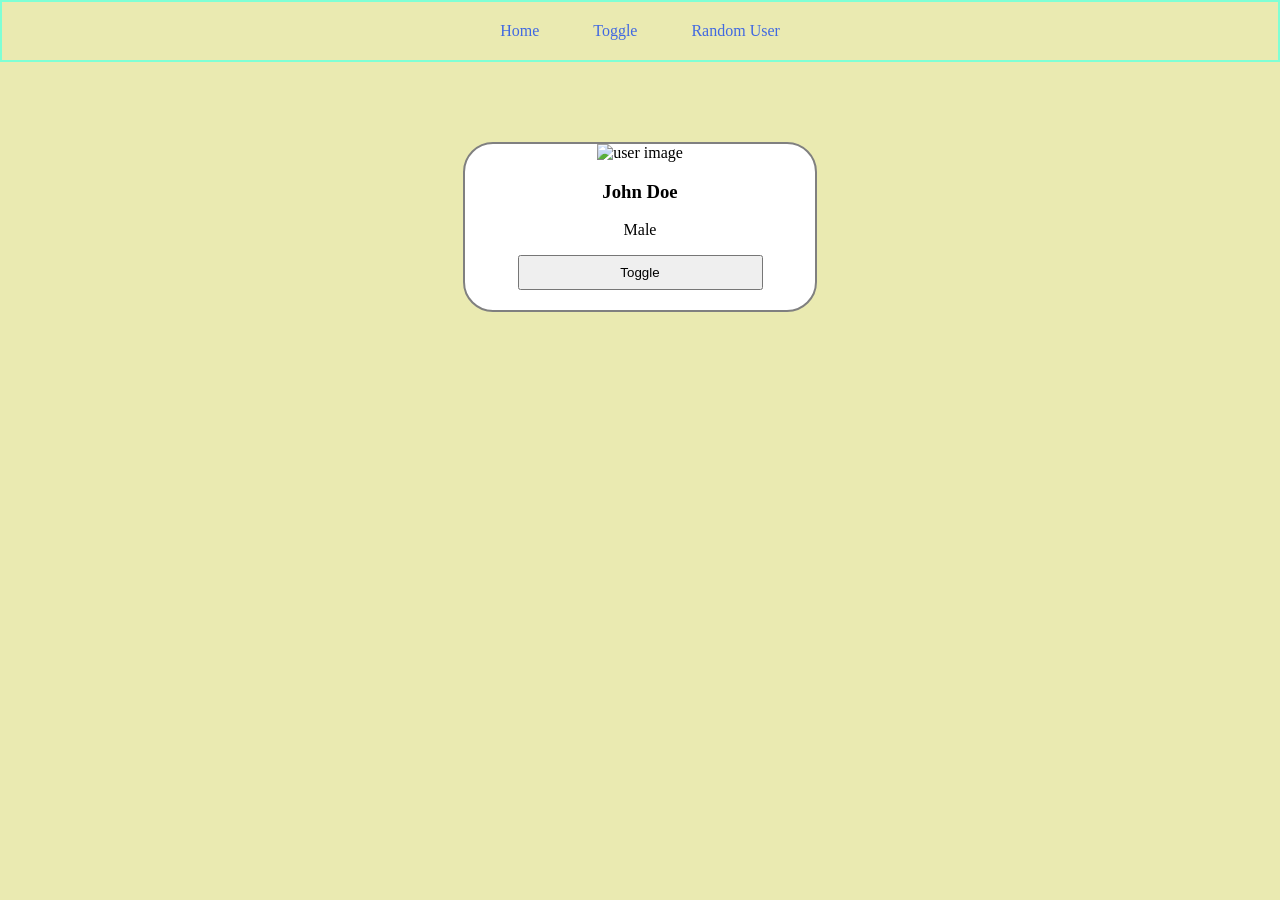
==== springboot-beginner-cohort-3/src/main/resources/static/pages/toggle.html @ 30199107 "Created togglecard" ====
<!DOCTYPE html>
<html lang="en">
<head>
    <meta charset="UTF-8">
    <meta name="viewport" content="width=device-width, initial-scale=1.0">
    <title>spring-boot-beginner</title>
<link rel="stylesheet" href="../styles.css">
</head>
<body>
    <div class="navbar">
        <a href="/">Home</a>
        <a href="/pages/toggle.html">Toggle</a>
        <a href="/">Random User</a>
    </div>
    
<div class="card">
<img src="/images/john.png" alt="user image" id="user-image">
<h3 id="user-name">John Doe</h3>
<p id="user-gender">Male</p>
<button onclick="toggleUser()">Toggle</button>
</div>

<script src="../index.js"></script>
</body>
</html>
---- springboot-beginner-cohort-3/src/main/resources/static/styles.css ----
h1{
   color:rgb(230, 84, 84)d;

}
.navbar{
    border-width: 2px;
    border-color:aquamarine;
    border-style: solid;
    padding: 20px;
    text-align:center;
}
.navbar a{
    padding:25px;
    text-decoration:none;
    color:royalblue;
}
.navbar a:hover{
    color:rgb(6, 55, 95);
}
body{
    margin:0px;
    background-color: #eaeab1;
}
.card{
    border: 2px solid grey;
    width:350px;
    text-align: center;
    margin-top: 80px;
    margin-left: auto;
    margin-right: auto;
    background-color: white;
    border-radius: 30px;
    overflow: hidden;
}
.card img{
    width:100%;
}
.card button{
    width:70%;
    padding:8px;
    margin-bottom:20px;
    cursor:pointer;
}
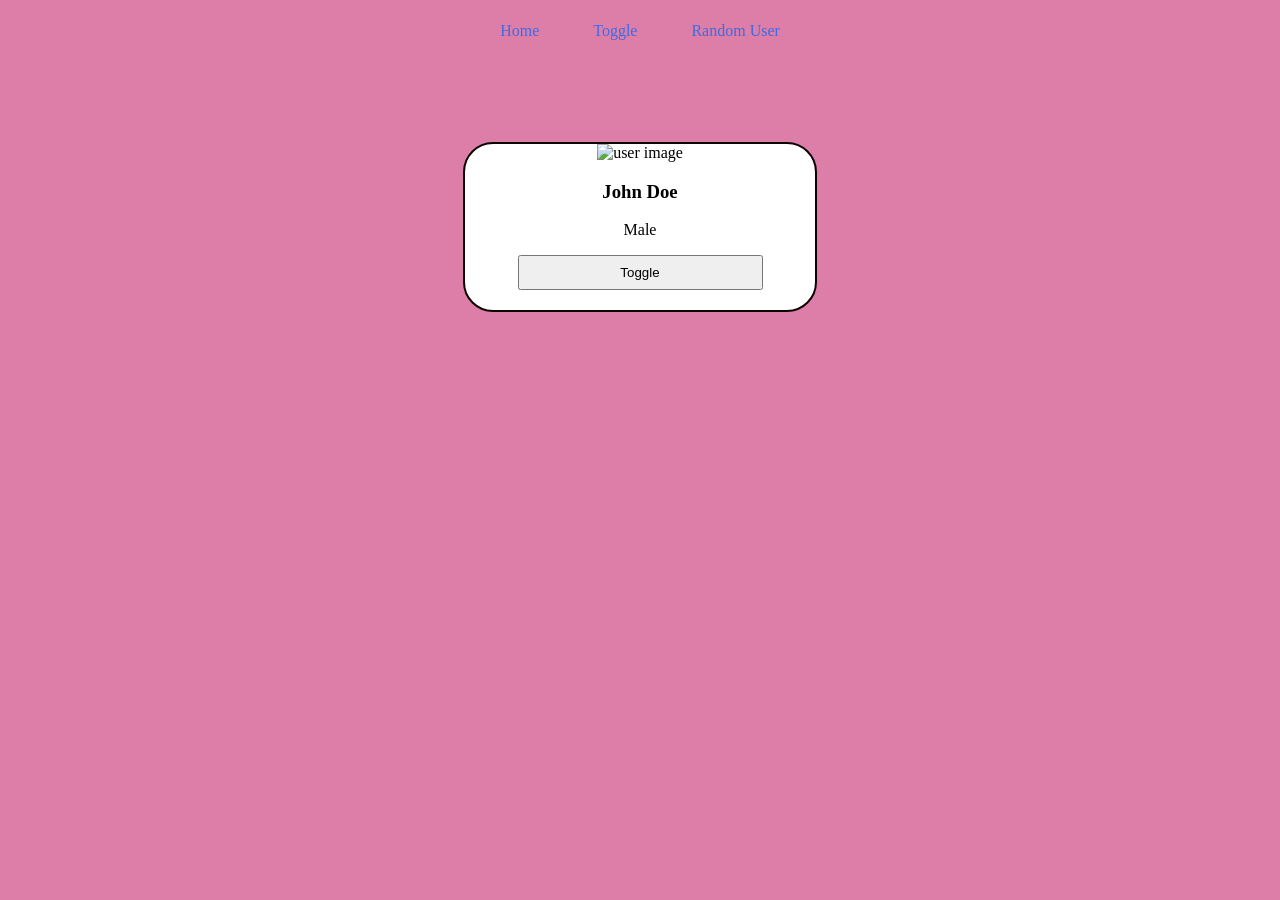
==== commit 6553e9eb: "randomuser" ====
--- a/springboot-beginner-cohort-3/src/main/resources/static/pages/toggle.html
+++ b/springboot-beginner-cohort-3/src/main/resources/static/pages/toggle.html
@@ -10,7 +10,7 @@
     <div class="navbar">
         <a href="/">Home</a>
         <a href="/pages/toggle.html">Toggle</a>
-        <a href="/">Random User</a>
+        <a href="/pages/randomUser.html">Random User</a>
     </div>
     
 <div class="card">
--- a/springboot-beginner-cohort-3/src/main/resources/static/styles.css
+++ b/springboot-beginner-cohort-3/src/main/resources/static/styles.css
@@ -4,7 +4,7 @@
 }
 .navbar{
     border-width: 2px;
-    border-color:aquamarine;
+    border-color:rgba(9, 9, 9, 0);
     border-style: solid;
     padding: 20px;
     text-align:center;
@@ -15,14 +15,14 @@
     color:royalblue;
 }
 .navbar a:hover{
-    color:rgb(6, 55, 95);
+    color:rgb(135, 195, 244);
 }
 body{
     margin:0px;
-    background-color: #eaeab1;
+    background-color: #dc7ea8;
 }
 .card{
-    border: 2px solid grey;
+    border: 2px solid rgb(12, 3, 3);
     width:350px;
     text-align: center;
     margin-top: 80px;
